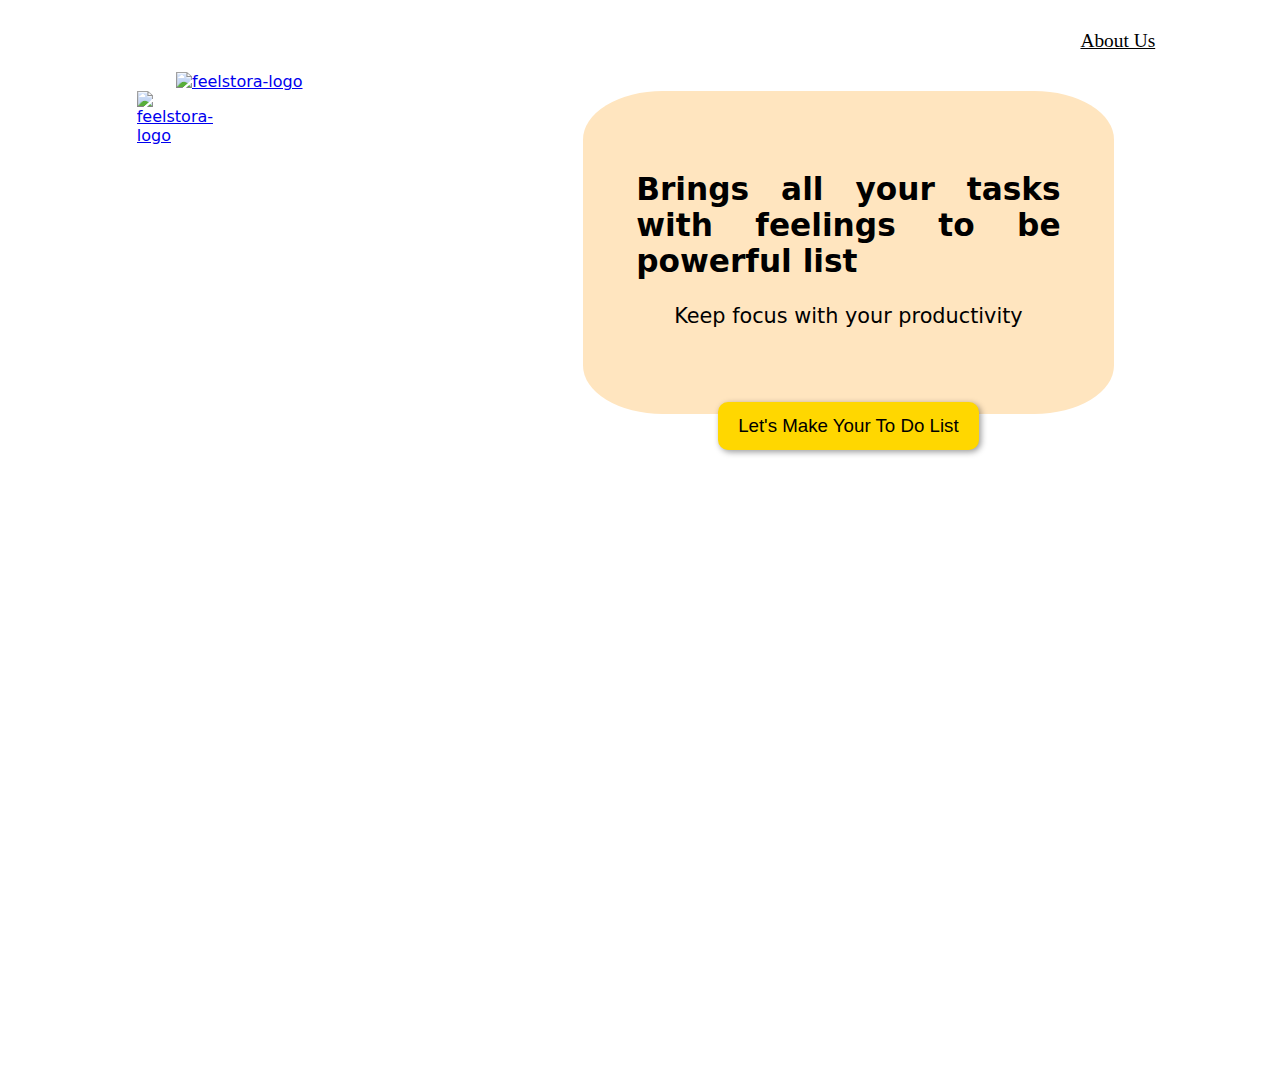
==== index.html @ 02ce661a "Initial commit" ====
<!DOCTYPE html>
<html>
  <head>
    <title>Halaman Login</title>
    <!-- <style>

    body {
      font-family: Arial, sans-serif;
      margin: 0;
      padding: 0;
    }

    .container {
      display: flex;
      align-items: center;
      justify-content: center;
      height: 100vh;
    }

    .login-form {
      width: 300px;
      padding: 20px;
      border: 1px solid #ccc;
      border-radius: 5px;
    }

    .form-group {
      margin-bottom: 10px;
    }

    .form-group label {
      display: block;
      margin-bottom: 5px;
      font-weight: bold;
    }

    .form-group input[type="text"],
    .form-group input[type="password"] {
      width: 100%;
      padding: 5px;
      border: 1px solid #ccc;
      border-radius: 3px;
    }

    .form-group button {
      width: 100%;
      padding: 8px;
      background-color: #4CAF50;
      color: #fff;
      border: none;
      border-radius: 3px;
      cursor: pointer;
    }
  </style> -->
    <link rel="stylesheet" href="styles.css" />
    <meta name="viewport" content="width=device-width, initial-scale=1.0" />
  </head>
  <body>
    <div class="about">
      <a class="about" href="about.html"> About Us </a>
    </div>
    <div class="brand">
      <a class="navbar-brand" href="#">
        <img
          src="https://github.com/LydiaWulandari/D2-HTML-Basic/blob/main/feelstora_logo.png?raw=true"
          alt="feelstora-logo"
          class="img-brand"
        />
      </a>
    </div>
   
    <div class="container">
      <a class="navbar-brand" href="#">
        <img
          src="https://github.com/LydiaWulandari/web-platform-anf6k1/blob/main/home.png?raw=true"
          alt="feelstora-logo"
          class="img-home"/>
      </a>
      <div class="login-form">
        <h2 class="intro">
          Brings all your tasks with feelings to be powerful list
        </h2>
        <p class="intro2">Keep focus with your productivity</p>
        <div class="form-group">
          <button class="btn_style" onclick="location.href='todo.html'">Let's Make Your To Do List</button>
        </div>
      </div>
  </div>
  </body>
</html>
---- styles.css ----
* {
  box-sizing: border-box;
}

body {
  margin: 0;
  font-family: system-ui, sans-serif;
  color: black;
  background-color: white;
  display: grid;
}

.brand {
  margin-left: 80px;
  padding: 0px;
  height: auto;
  width: auto;
  margin-top: 20px;
}
.img-brand {
  width: 35%;
  margin-top: 0%;
  margin-left: 8%;
}
.img-home {
  width: 160%;
  height: auto;
  margin-left: 45%;
  text-align: left;
}
.login-form {
  font-size: 130%;
  margin-left: 40%;
  /* margin-right: 0%; */
  height: 90%;
  /* width: 80%; */
  background-color: #ffe5bf;
  border-radius: 15%;
  /* padding-left: 300px; */
}

.about {
  text-align: right;
  margin-right: 5%;
  margin-top: 30px;
  color: black;
  font-size: 110%;
  font-family: raleway;
}

.about a:hover {
  color:blue;
}

.container {
  padding-left: 8%;
  text-align: center;
  display: flex;
  width: 87%;
  margin-bottom: 50%;
  display: flex;
}
.intro {
  margin-top: 15%;
  margin-left: 10%;
  margin-right: 10%;
  text-align: justify;
}
.intro2 {
}
.form-group button {
  margin-top: 10%;
  font-family: -apple-system, BlinkMacSystemFont, 'Segoe UI', Roboto, Oxygen,
    Ubuntu, Cantarell, 'Open Sans', 'Helvetica Neue', sans-serif;
  font-size: 90%;
}
/* .form-group button :hover {
  background-color: #FFD700;
  
  font-size: 100%;
} */
.btn_style {
  border: 10px solid #ffd700;
  border-radius: 10px;
  padding: 3px 10px;
  box-shadow: 2px 2px 6px rgba(0, 0, 0, 0.4);
  color: FFD700;
  background-color: #ffd700;
}
.btn_style:hover {
  border: 10px solid #ffd700;
  box-shadow: 2px 2px 8px rgba(0, 0, 0, 0.5);
}
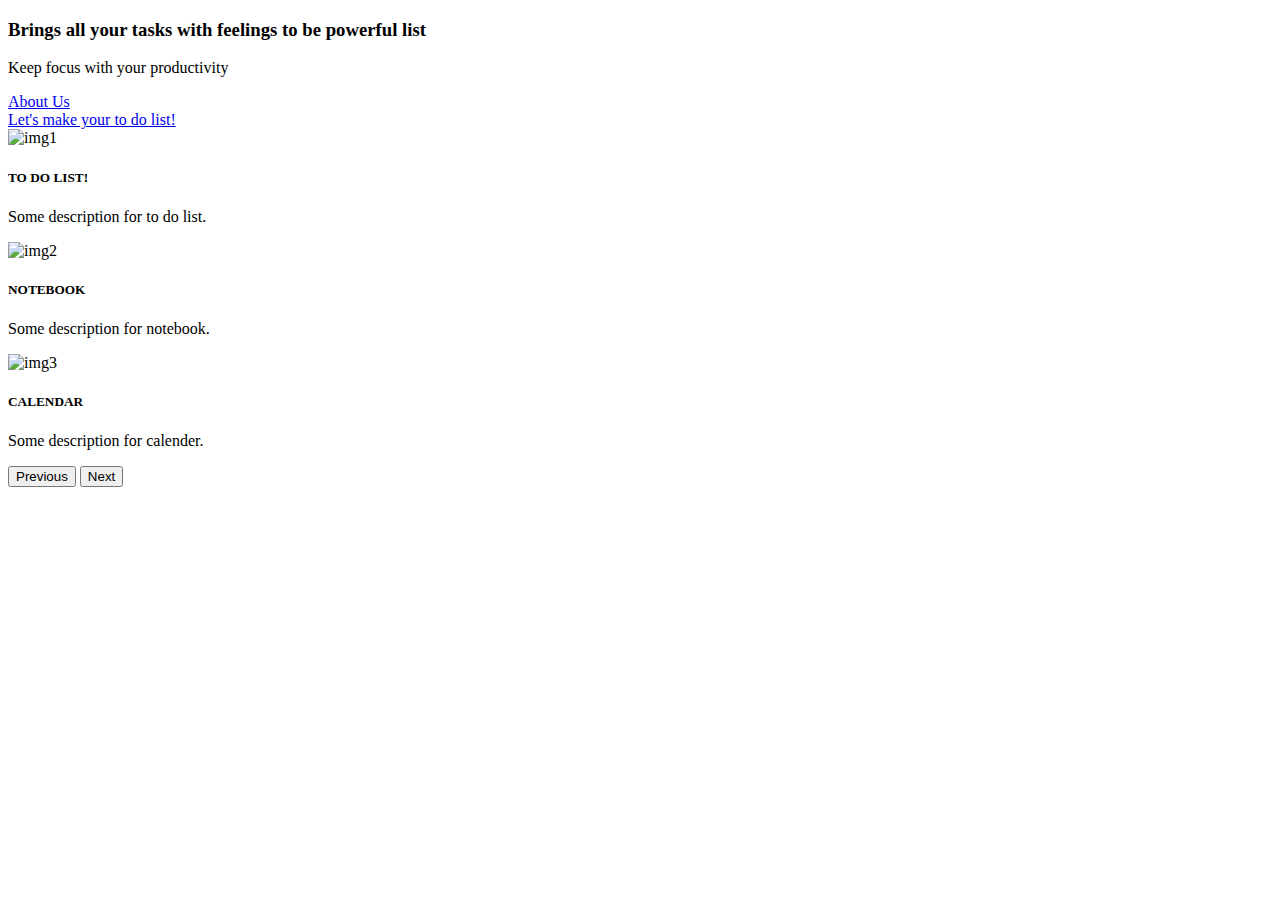
==== commit 1767a47f: "10 files modified, 2 added" ====
--- a/index.html
+++ b/index.html
@@ -1,90 +1,151 @@
 <!DOCTYPE html>
 <html>
-  <head>
-    <title>Halaman Login</title>
-    <!-- <style>
+<head>
+	<meta charset="utf-8">
+	<meta name="viewport" content="width=device-width, initial-scale=1">
 
-    body {
-      font-family: Arial, sans-serif;
-      margin: 0;
-      padding: 0;
-    }
+	<!-- bootstrap lokal -->
+	<!-- <link rel="stylesheet" href="bootstrap/css/bootstrap.css"> -->
 
-    .container {
-      display: flex;
-      align-items: center;
-      justify-content: center;
-      height: 100vh;
-    }
+	<!-- bootstrap online -->
+	<link href="https://cdn.jsdelivr.net/npm/bootstrap@5.3.0/dist/css/bootstrap.min.css" rel="stylesheet" integrity="sha384-9ndCyUaIbzAi2FUVXJi0CjmCapSmO7SnpJef0486qhLnuZ2cdeRhO02iuK6FUUVM" crossorigin="anonymous">
 
-    .login-form {
-      width: 300px;
-      padding: 20px;
-      border: 1px solid #ccc;
-      border-radius: 5px;
-    }
+	<!-- font montserrat -->
+	<link rel="preconnect" href="https://fonts.googleapis.com">
+    <link rel="preconnect" href="https://fonts.gstatic.com" crossorigin>
+    <link href="https://fonts.googleapis.com/css2?family=Montserrat:wght@400;500;700&display=swap" rel="stylesheet">
 
-    .form-group {
-      margin-bottom: 10px;
-    }
+    <!-- link styles -->
+    <link rel="stylesheet" type="text/css" href="Home.css">
 
-    .form-group label {
-      display: block;
-      margin-bottom: 5px;
-      font-weight: bold;
-    }
+    <!-- logo website -->
+    <link rel="icon" type="image/icon" href="assets/logo/half_yellow.png">
 
-    .form-group input[type="text"],
-    .form-group input[type="password"] {
-      width: 100%;
-      padding: 5px;
-      border: 1px solid #ccc;
-      border-radius: 3px;
-    }
+	<!-- nama website -->
+	<title>Feelstora: Power Your Tasks!</title>
+</head>
+<body>
+	<!-- debbuging -->
+	<!-- <h1>hello world!</h1> -->
 
-    .form-group button {
-      width: 100%;
-      padding: 8px;
-      background-color: #4CAF50;
-      color: #fff;
-      border: none;
-      border-radius: 3px;
-      cursor: pointer;
-    }
-  </style> -->
-    <link rel="stylesheet" href="styles.css" />
-    <meta name="viewport" content="width=device-width, initial-scale=1.0" />
-  </head>
-  <body>
-    <div class="about">
-      <a class="about" href="about.html"> About Us </a>
-    </div>
-    <div class="brand">
-      <a class="navbar-brand" href="#">
-        <img
-          src="https://github.com/LydiaWulandari/D2-HTML-Basic/blob/main/feelstora_logo.png?raw=true"
-          alt="feelstora-logo"
-          class="img-brand"
-        />
-      </a>
-    </div>
-   
-    <div class="container">
-      <a class="navbar-brand" href="#">
-        <img
-          src="https://github.com/LydiaWulandari/web-platform-anf6k1/blob/main/home.png?raw=true"
-          alt="feelstora-logo"
-          class="img-home"/>
-      </a>
-      <div class="login-form">
-        <h2 class="intro">
-          Brings all your tasks with feelings to be powerful list
-        </h2>
-        <p class="intro2">Keep focus with your productivity</p>
-        <div class="form-group">
-          <button class="btn_style" onclick="location.href='todo.html'">Let's Make Your To Do List</button>
-        </div>
-      </div>
-  </div>
-  </body>
-</html>
+	<!-- start started/login page -->
+	<section class="started-page d-flex">
+		<!-- start started/login page left -->
+		<div class="started-page-left">
+			<div class="container-left">
+				<div class="container-container">
+					<div class="container-header">
+						<h3>Brings all your tasks with feelings to be powerful list</h3>
+						<p>Keep focus with your productivity</p>
+					</div>
+	
+					<div class="container-about">
+						<div class="about">
+							<a href="about.html">
+								About Us 
+							</a>
+						</div>
+					</div>
+					
+					<div class="container-start">
+						<div class="start">
+							<a href="main.html">
+								Let's make your to do list!
+							</a>
+						</div>
+					</div>
+				</div>
+			</div>
+		</div>
+		<!-- end started/login page left -->
+		
+		<!-- start started/login page right -->
+		<div class="started-page-right">
+			<div class="container-right">
+				<div id="carouselExampleAutoplaying" class="carousel slide" data-bs-ride="carousel">
+					<div class="carousel-inner">
+					  <div class="carousel-item active">
+						<img src="assets/started_image/slide-1.png" class="d-block w-100" alt="img1">
+						<div class="carousel-caption d-none d-md-block">
+							<h5>TO DO LIST!</h5>
+							<p>Some description for to do list.</p>
+						  </div>
+					  </div>
+
+					  <div class="carousel-item">
+						<img src="assets/started_image/slide-2.png" class="d-block w-100" alt="img2">
+						<div class="carousel-caption d-none d-md-block">
+							<h5>NOTEBOOK</h5>
+							<p>Some description for notebook.</p>
+						  </div>
+					  </div>
+
+					  <div class="carousel-item">
+						<img src="assets/started_image/slide-3.png" class="d-block w-100" alt="img3">
+						<div class="carousel-caption d-none d-md-block">
+							<h5>CALENDAR</h5>
+							<p>Some description for calender.</p>
+						  </div>
+					  </div>
+					</div>
+					
+					<button class="carousel-control-prev" type="button" data-bs-target="#carouselExampleAutoplaying" data-bs-slide="prev">
+					  <span class="carousel-control-prev-icon" aria-hidden="true"></span>
+					  <span class="visually-hidden">Previous</span>
+					</button>
+					<button class="carousel-control-next" type="button" data-bs-target="#carouselExampleAutoplaying" data-bs-slide="next">
+					  <span class="carousel-control-next-icon" aria-hidden="true"></span>
+					  <span class="visually-hidden">Next</span>
+					</button>
+				  </div>
+				  <!-- end started/login right -->
+				  
+
+				<!-- caraousel without autoplaying -->
+				<!-- <div id="carouselExampleCaptions" class="carousel slide">
+					<div class="carousel-indicators">
+					  <button type="button" data-bs-target="#carouselExampleCaptions" data-bs-slide-to="0" class="active" aria-current="true" aria-label="Slide 1"></button>
+					  <button type="button" data-bs-target="#carouselExampleCaptions" data-bs-slide-to="1" aria-label="Slide 2"></button>
+					  <button type="button" data-bs-target="#carouselExampleCaptions" data-bs-slide-to="2" aria-label="Slide 3"></button>
+					</div>
+					<div class="carousel-inner">
+					  <div class="carousel-item active">
+						<img src="assets/started_image/slide-1.png" class="d-block w-100" alt="img1">
+						<div class="carousel-caption d-none d-md-block">
+						  <h5>TO DO LIST!</h5>
+						  <p>Some description for to do list.</p>
+						</div>
+					  </div>
+					  <div class="carousel-item">
+						<img src="assets/started_image/slide-2.png" class="d-block w-100" alt="img2">
+						<div class="carousel-caption d-none d-md-block">
+						  <h5>NOTEBOOK</h5>
+						  <p>Some description for notebook.</p>
+						</div>
+					  </div>
+					  <div class="carousel-item">
+						<img src="assets/started_image/slide-3.png" class="d-block w-100" alt="img3">
+						<div class="carousel-caption d-none d-md-block">
+						  <h5>CALENDAR</h5>
+						  <p>Some description for calender.</p>
+						</div>
+					  </div>
+					</div>
+					<button class="carousel-control-prev" type="button" data-bs-target="#carouselExampleCaptions" data-bs-slide="prev">
+					  <span class="carousel-control-prev-icon" aria-hidden="true"></span>
+					  <span class="visually-hidden">Previous</span>
+					</button>
+					<button class="carousel-control-next" type="button" data-bs-target="#carouselExampleCaptions" data-bs-slide="next">
+					  <span class="carousel-control-next-icon" aria-hidden="true"></span>
+					  <span class="visually-hidden">Next</span>
+					</button>
+				  </div> -->
+			</div>
+		</div>
+	</section>
+	<!-- end started/login page -->
+
+	<!-- bootstrap online -->
+	<script src="https://cdn.jsdelivr.net/npm/bootstrap@5.3.0/dist/js/bootstrap.bundle.min.js" integrity="sha384-geWF76RCwLtnZ8qwWowPQNguL3RmwHVBC9FhGdlKrxdiJJigb/j/68SIy3Te4Bkz" crossorigin="anonymous"></script>
+</body>
+</html>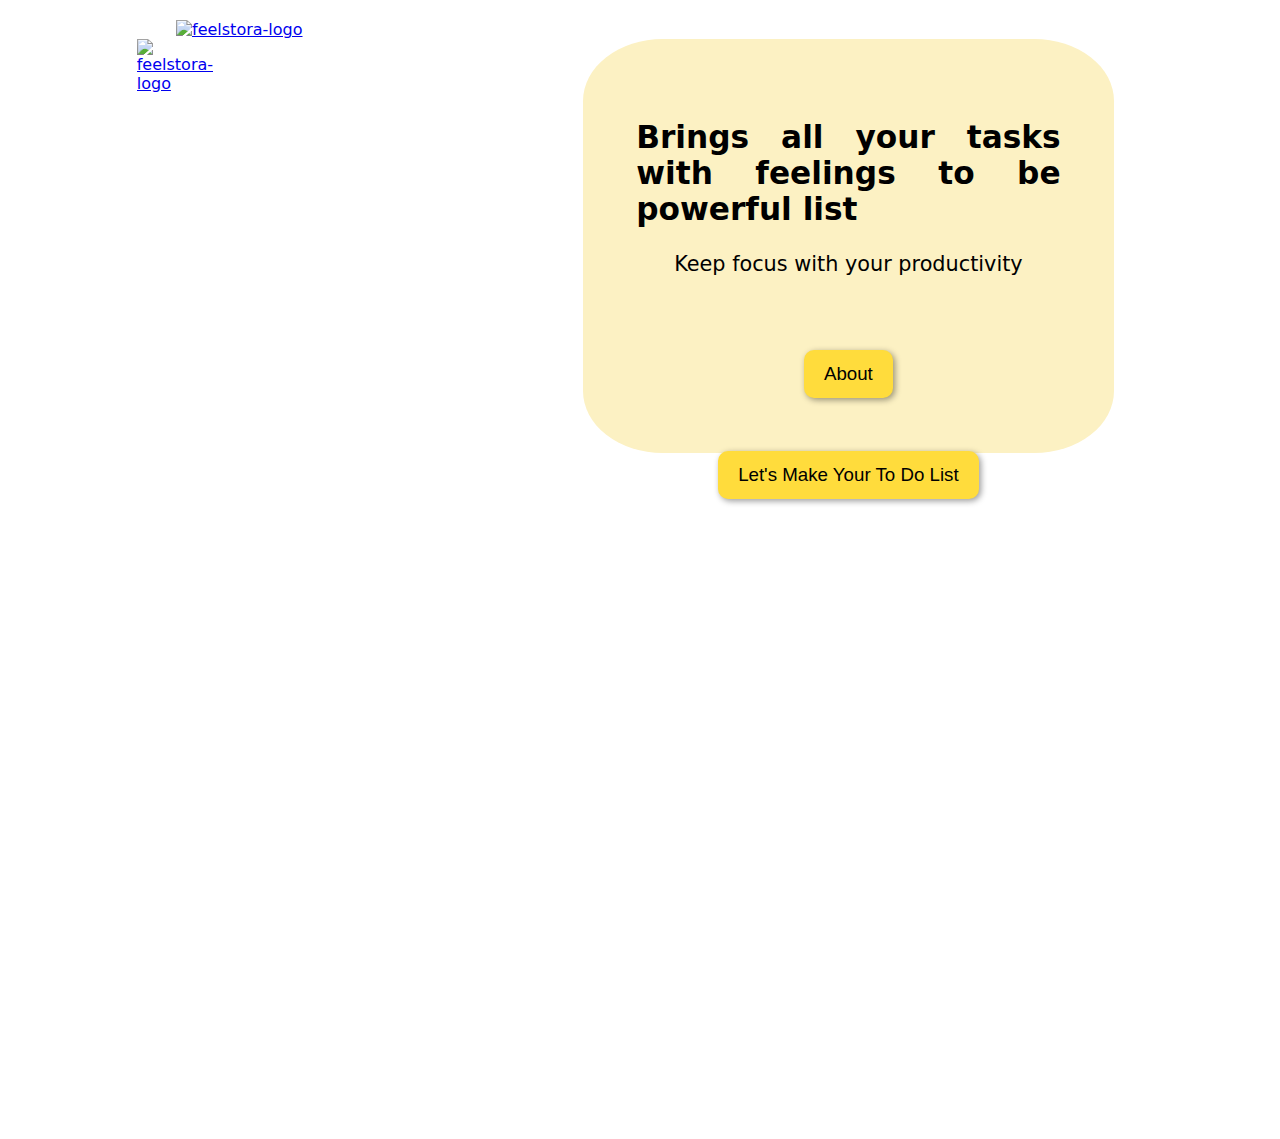
==== commit 17d358a2: "4 files modified" ====
--- a/index.html
+++ b/index.html
@@ -1,151 +1,88 @@
 <!DOCTYPE html>
 <html>
-<head>
-	<meta charset="utf-8">
-	<meta name="viewport" content="width=device-width, initial-scale=1">
+  <head>
+    <title>Halaman Login</title>
+    <!-- <style>
 
-	<!-- bootstrap lokal -->
-	<!-- <link rel="stylesheet" href="bootstrap/css/bootstrap.css"> -->
+    body {
+      font-family: Arial, sans-serif;
+      margin: 0;
+      padding: 0;
+    }
 
-	<!-- bootstrap online -->
-	<link href="https://cdn.jsdelivr.net/npm/bootstrap@5.3.0/dist/css/bootstrap.min.css" rel="stylesheet" integrity="sha384-9ndCyUaIbzAi2FUVXJi0CjmCapSmO7SnpJef0486qhLnuZ2cdeRhO02iuK6FUUVM" crossorigin="anonymous">
+    .container {
+      display: flex;
+      align-items: center;
+      justify-content: center;
+      height: 100vh;
+    }
 
-	<!-- font montserrat -->
-	<link rel="preconnect" href="https://fonts.googleapis.com">
-    <link rel="preconnect" href="https://fonts.gstatic.com" crossorigin>
-    <link href="https://fonts.googleapis.com/css2?family=Montserrat:wght@400;500;700&display=swap" rel="stylesheet">
+    .login-form {
+      width: 300px;
+      padding: 20px;
+      border: 1px solid #ccc;
+      border-radius: 5px;
+    }
 
-    <!-- link styles -->
-    <link rel="stylesheet" type="text/css" href="Home.css">
+    .form-group {
+      margin-bottom: 10px;
+    }
 
-    <!-- logo website -->
-    <link rel="icon" type="image/icon" href="assets/logo/half_yellow.png">
+    .form-group label {
+      display: block;
+      margin-bottom: 5px;
+      font-weight: bold;
+    }
 
-	<!-- nama website -->
-	<title>Feelstora: Power Your Tasks!</title>
-</head>
-<body>
-	<!-- debbuging -->
-	<!-- <h1>hello world!</h1> -->
+    .form-group input[type="text"],
+    .form-group input[type="password"] {
+      width: 100%;
+      padding: 5px;
+      border: 1px solid #ccc;
+      border-radius: 3px;
+    }
 
-	<!-- start started/login page -->
-	<section class="started-page d-flex">
-		<!-- start started/login page left -->
-		<div class="started-page-left">
-			<div class="container-left">
-				<div class="container-container">
-					<div class="container-header">
-						<h3>Brings all your tasks with feelings to be powerful list</h3>
-						<p>Keep focus with your productivity</p>
-					</div>
-	
-					<div class="container-about">
-						<div class="about">
-							<a href="about.html">
-								About Us 
-							</a>
-						</div>
-					</div>
-					
-					<div class="container-start">
-						<div class="start">
-							<a href="main.html">
-								Let's make your to do list!
-							</a>
-						</div>
-					</div>
-				</div>
-			</div>
-		</div>
-		<!-- end started/login page left -->
-		
-		<!-- start started/login page right -->
-		<div class="started-page-right">
-			<div class="container-right">
-				<div id="carouselExampleAutoplaying" class="carousel slide" data-bs-ride="carousel">
-					<div class="carousel-inner">
-					  <div class="carousel-item active">
-						<img src="assets/started_image/slide-1.png" class="d-block w-100" alt="img1">
-						<div class="carousel-caption d-none d-md-block">
-							<h5>TO DO LIST!</h5>
-							<p>Some description for to do list.</p>
-						  </div>
-					  </div>
-
-					  <div class="carousel-item">
-						<img src="assets/started_image/slide-2.png" class="d-block w-100" alt="img2">
-						<div class="carousel-caption d-none d-md-block">
-							<h5>NOTEBOOK</h5>
-							<p>Some description for notebook.</p>
-						  </div>
-					  </div>
-
-					  <div class="carousel-item">
-						<img src="assets/started_image/slide-3.png" class="d-block w-100" alt="img3">
-						<div class="carousel-caption d-none d-md-block">
-							<h5>CALENDAR</h5>
-							<p>Some description for calender.</p>
-						  </div>
-					  </div>
-					</div>
-					
-					<button class="carousel-control-prev" type="button" data-bs-target="#carouselExampleAutoplaying" data-bs-slide="prev">
-					  <span class="carousel-control-prev-icon" aria-hidden="true"></span>
-					  <span class="visually-hidden">Previous</span>
-					</button>
-					<button class="carousel-control-next" type="button" data-bs-target="#carouselExampleAutoplaying" data-bs-slide="next">
-					  <span class="carousel-control-next-icon" aria-hidden="true"></span>
-					  <span class="visually-hidden">Next</span>
-					</button>
-				  </div>
-				  <!-- end started/login right -->
-				  
-
-				<!-- caraousel without autoplaying -->
-				<!-- <div id="carouselExampleCaptions" class="carousel slide">
-					<div class="carousel-indicators">
-					  <button type="button" data-bs-target="#carouselExampleCaptions" data-bs-slide-to="0" class="active" aria-current="true" aria-label="Slide 1"></button>
-					  <button type="button" data-bs-target="#carouselExampleCaptions" data-bs-slide-to="1" aria-label="Slide 2"></button>
-					  <button type="button" data-bs-target="#carouselExampleCaptions" data-bs-slide-to="2" aria-label="Slide 3"></button>
-					</div>
-					<div class="carousel-inner">
-					  <div class="carousel-item active">
-						<img src="assets/started_image/slide-1.png" class="d-block w-100" alt="img1">
-						<div class="carousel-caption d-none d-md-block">
-						  <h5>TO DO LIST!</h5>
-						  <p>Some description for to do list.</p>
-						</div>
-					  </div>
-					  <div class="carousel-item">
-						<img src="assets/started_image/slide-2.png" class="d-block w-100" alt="img2">
-						<div class="carousel-caption d-none d-md-block">
-						  <h5>NOTEBOOK</h5>
-						  <p>Some description for notebook.</p>
-						</div>
-					  </div>
-					  <div class="carousel-item">
-						<img src="assets/started_image/slide-3.png" class="d-block w-100" alt="img3">
-						<div class="carousel-caption d-none d-md-block">
-						  <h5>CALENDAR</h5>
-						  <p>Some description for calender.</p>
-						</div>
-					  </div>
-					</div>
-					<button class="carousel-control-prev" type="button" data-bs-target="#carouselExampleCaptions" data-bs-slide="prev">
-					  <span class="carousel-control-prev-icon" aria-hidden="true"></span>
-					  <span class="visually-hidden">Previous</span>
-					</button>
-					<button class="carousel-control-next" type="button" data-bs-target="#carouselExampleCaptions" data-bs-slide="next">
-					  <span class="carousel-control-next-icon" aria-hidden="true"></span>
-					  <span class="visually-hidden">Next</span>
-					</button>
-				  </div> -->
-			</div>
-		</div>
-	</section>
-	<!-- end started/login page -->
-
-	<!-- bootstrap online -->
-	<script src="https://cdn.jsdelivr.net/npm/bootstrap@5.3.0/dist/js/bootstrap.bundle.min.js" integrity="sha384-geWF76RCwLtnZ8qwWowPQNguL3RmwHVBC9FhGdlKrxdiJJigb/j/68SIy3Te4Bkz" crossorigin="anonymous"></script>
-</body>
-</html>+    .form-group button {
+      width: 100%;
+      padding: 8px;
+      background-color: #4CAF50;
+      color: #fff;
+      border: none;
+      border-radius: 3px;
+      cursor: pointer;
+    }
+  </style> -->
+    <link rel="stylesheet" href="styles.css" />
+    <meta name="viewport" content="width=device-width, initial-scale=1.0" />
+  </head>
+  <body>
+    <div class="brand">
+      <a class="navbar-brand" href="#">
+        <img
+          src="https://github.com/LydiaWulandari/D2-HTML-Basic/blob/main/feelstora_logo.png?raw=true"
+          alt="feelstora-logo"
+          class="img-brand"
+        />
+      </a>
+    </div>
+   
+    <div class="container">
+      <a class="navbar-brand" href="#">
+        <img
+          src="https://i.postimg.cc/sDqM5rRV/28ff-21.png"
+          alt="feelstora-logo"
+          class="img-home"/>
+      </a>
+      <div class="login-form">
+        <h2 class="intro">
+          Brings all your tasks with feelings to be powerful list
+        </h2>
+        <p class="intro2">Keep focus with your productivity</p>
+        <div class="form-group">
+        <button class="btn_style" onclick="location.href='about.html'">About</button> <br>
+          <button class="btn_style" onclick="location.href='main.html'">Let's Make Your To Do List</button>
+        </div>
+      </div>
+  </div>
+  </body>
+</html>
--- a/styles.css
+++ b/styles.css
@@ -0,0 +1,93 @@
+* {
+  box-sizing: border-box;
+}
+
+body {
+  margin: 0;
+  font-family: system-ui, sans-serif;
+  color: black;
+  background-color: white;
+  display: grid;
+}
+
+.brand {
+  margin-left: 80px;
+  padding: 0px;
+  height: auto;
+  width: auto;
+  margin-top: 20px;
+}
+.img-brand {
+  width: 35%;
+  margin-top: 0%;
+  margin-left: 8%;
+}
+.img-home {
+  width: 160%;
+  height: auto;
+  margin-left: 45%;
+  text-align: left;
+}
+.login-form {
+  font-size: 130%;
+  margin-left: 40%;
+  /* margin-right: 0%; */
+  height: 90%;
+  /* width: 80%; */
+  background-color: #fcf1c3;
+  border-radius: 15%;
+  /* padding-left: 300px; */
+}
+
+.about {
+  text-align: right;
+  margin-right: 5%;
+  margin-top: 30px;
+  color: black;
+  font-size: 110%;
+  font-family: raleway;
+}
+
+.about a:hover {
+  color:blue;
+}
+
+.container {
+  padding-left: 8%;
+  text-align: center;
+  display: flex;
+  width: 87%;
+  margin-bottom: 50%;
+  display: flex;
+}
+.intro {
+  margin-top: 15%;
+  margin-left: 10%;
+  margin-right: 10%;
+  text-align: justify;
+}
+.intro2 {
+}
+.form-group button {
+  margin-top: 10%;
+  font-family: -apple-system, BlinkMacSystemFont, 'Segoe UI', Roboto, Oxygen,
+    Ubuntu, Cantarell, 'Open Sans', 'Helvetica Neue', sans-serif;
+  font-size: 90%;
+}
+/* .form-group button :hover {
+  background-color: #FFD700;
+  
+  font-size: 100%;
+} */
+.btn_style {
+  border: 10px solid #ffdc3c;
+  border-radius: 10px;
+  padding: 3px 10px;
+  box-shadow: 2px 2px 6px rgba(0, 0, 0, 0.4);
+  color: FFD700;
+  background-color: #ffdc3c;
+}
+.btn_style:hover {
+  border: 10px solid #ffdc3c;
+  box-shadow: 2px 2px 8px rgba(0, 0, 0, 0.5);
+}
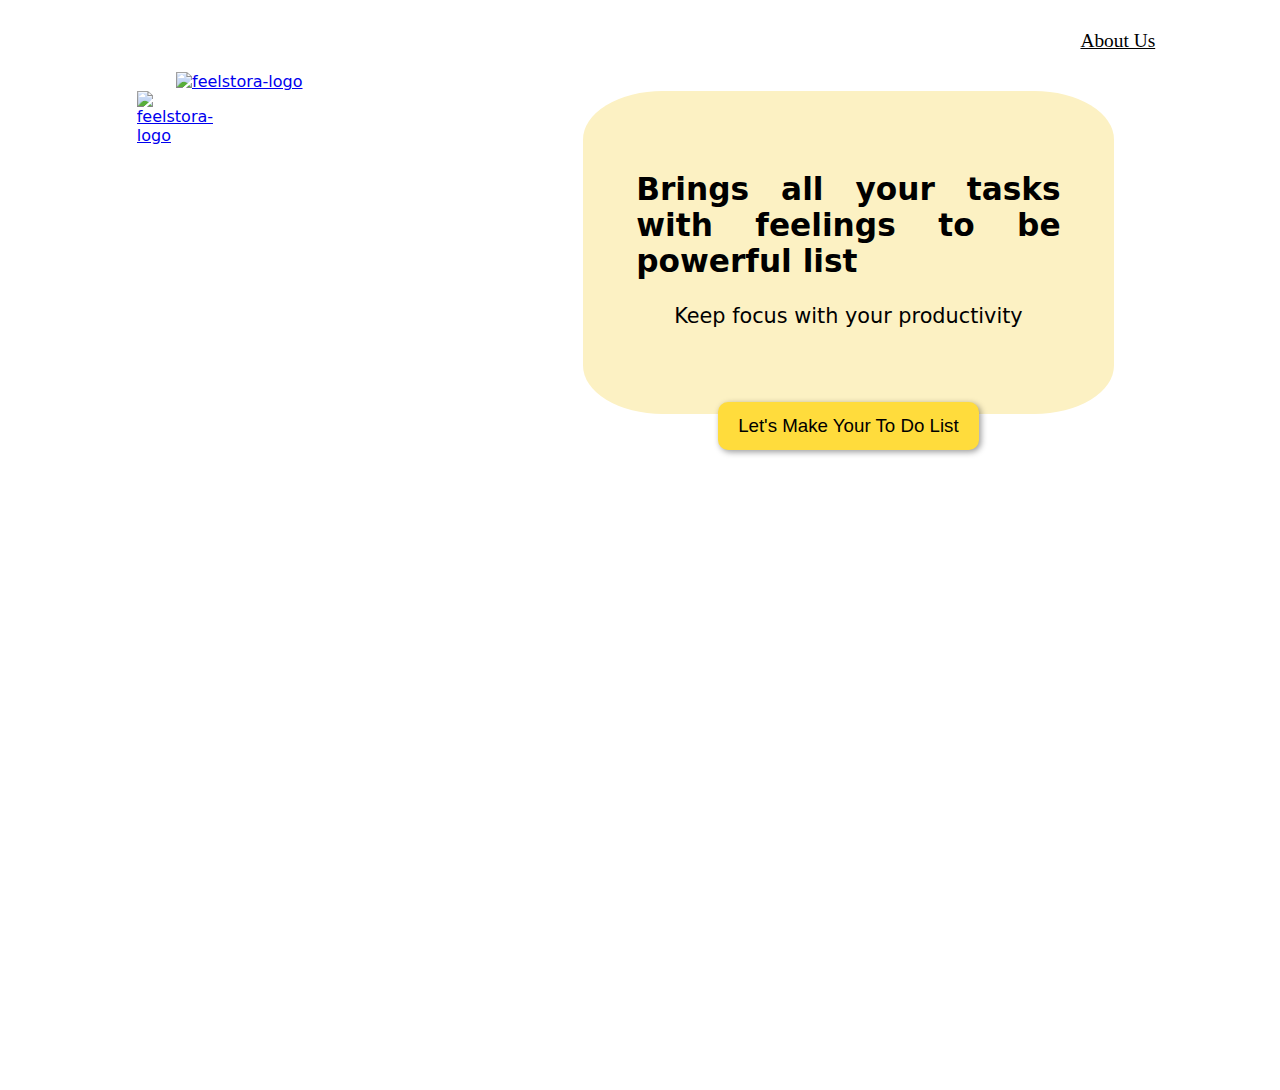
==== commit cd186a32: "1 file modified" ====
--- a/index.html
+++ b/index.html
@@ -56,6 +56,9 @@
     <meta name="viewport" content="width=device-width, initial-scale=1.0" />
   </head>
   <body>
+    <div class="about">
+      <a class="about" href="about.html"> About Us </a>
+    </div>
     <div class="brand">
       <a class="navbar-brand" href="#">
         <img
@@ -79,7 +82,6 @@
         </h2>
         <p class="intro2">Keep focus with your productivity</p>
         <div class="form-group">
-        <button class="btn_style" onclick="location.href='about.html'">About</button> <br>
           <button class="btn_style" onclick="location.href='main.html'">Let's Make Your To Do List</button>
         </div>
       </div>
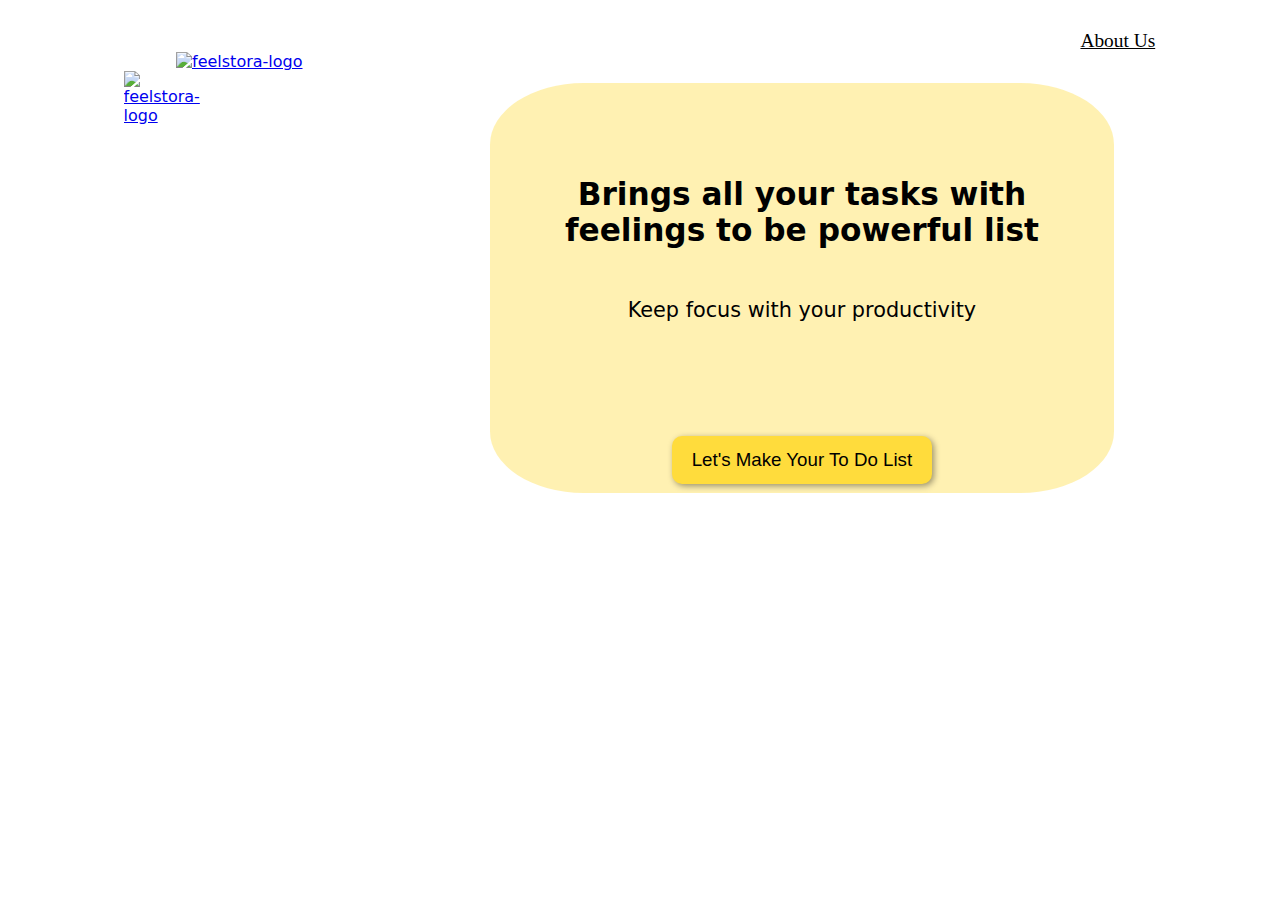
==== commit 3016831f: "13 files modified" ====
--- a/index.html
+++ b/index.html
@@ -72,7 +72,7 @@
     <div class="container">
       <a class="navbar-brand" href="#">
         <img
-          src="https://i.postimg.cc/sDqM5rRV/28ff-21.png"
+          src="https://github.com/LydiaWulandari/3/blob/main/28ff-21.png?raw=true"
           alt="feelstora-logo"
           class="img-home"/>
       </a>
@@ -81,9 +81,9 @@
           Brings all your tasks with feelings to be powerful list
         </h2>
         <p class="intro2">Keep focus with your productivity</p>
-        <div class="form-group">
+        <p class="form-group">
           <button class="btn_style" onclick="location.href='main.html'">Let's Make Your To Do List</button>
-        </div>
+        </p>
       </div>
   </div>
   </body>
--- a/styles.css
+++ b/styles.css
@@ -15,7 +15,6 @@
   padding: 0px;
   height: auto;
   width: auto;
-  margin-top: 20px;
 }
 .img-brand {
   width: 35%;
@@ -23,18 +22,19 @@
   margin-left: 8%;
 }
 .img-home {
-  width: 160%;
+  width: 125%;
   height: auto;
-  margin-left: 45%;
+  margin-left: 25%;
   text-align: left;
 }
 .login-form {
   font-size: 130%;
-  margin-left: 40%;
-  /* margin-right: 0%; */
-  height: 90%;
+  margin-left: 30%;
+  margin-bottom: 6%;
+  margin-top: auto;
+  height: 85%;
   /* width: 80%; */
-  background-color: #fcf1c3;
+  background-color: #ffdb3c65;
   border-radius: 15%;
   /* padding-left: 300px; */
 }
@@ -49,7 +49,7 @@
 }
 
 .about a:hover {
-  color:blue;
+  color: blue;
 }
 
 .container {
@@ -57,19 +57,19 @@
   text-align: center;
   display: flex;
   width: 87%;
-  margin-bottom: 50%;
-  display: flex;
+  /* margin-bottom: 50%; */
 }
 .intro {
   margin-top: 15%;
   margin-left: 10%;
   margin-right: 10%;
-  text-align: justify;
+  text-align: center;
 }
 .intro2 {
+  margin-top: 8%;
 }
 .form-group button {
-  margin-top: 10%;
+  margin-top: 15%;
   font-family: -apple-system, BlinkMacSystemFont, 'Segoe UI', Roboto, Oxygen,
     Ubuntu, Cantarell, 'Open Sans', 'Helvetica Neue', sans-serif;
   font-size: 90%;
@@ -88,6 +88,137 @@
   background-color: #ffdc3c;
 }
 .btn_style:hover {
-  border: 10px solid #ffdc3c;
+  border: 10px solid #ffd700;
+  background-color: #ffd700;
   box-shadow: 2px 2px 8px rgba(0, 0, 0, 0.5);
-}
+  -webkit-transform: scale(1.08);
+  transform: scale(1.1);
+}
+@media screen and (max-width: 1135px) {
+  .img-brand {
+    width: 300px;
+    margin-left: 0%;
+  }
+  .container {
+    margin-left: -2%;
+    margin-right: 0%;
+  }
+  .img-home {
+    width: 150%;
+  }
+  .login-form {
+    width: 100%;
+    margin-right: 0%;
+    font-size: 100%;
+    margin-left: 30%;
+    margin-bottom: 6%;
+    margin-top: 5%;
+    height: 85%;
+    padding-left: 5%;
+    padding-right: 5%;
+  }
+  .intro {
+    margin-top: 20%;
+    margin-left: -10%;
+    margin-right: -10%;
+    text-align: center;
+  }
+  .intro2 {
+    margin-top: 8%;
+  }
+  .form-group button {
+    margin-top: 10%;
+    font-family: -apple-system, BlinkMacSystemFont, 'Segoe UI', Roboto, Oxygen,
+      Ubuntu, Cantarell, 'Open Sans', 'Helvetica Neue', sans-serif;
+    font-size: 90%;
+    margin-left: -40%;
+    margin-right: -40%;
+    padding: 2%;
+  }
+}
+@media screen and (max-width: 750px) {
+  .about {
+    font-size: 20px;
+  }
+  .img-brand {
+    width: 200px;
+    margin-left: 0%;
+  }
+  .container {
+    margin-left: -2%%;
+  }
+  .login-form {
+    width: 80%;
+    margin-right: 0%;
+    font-size: 70%;
+    margin-left: 30%;
+    margin-bottom: 6%;
+    margin-top: auto;
+    height: 85%;
+    padding-left: 12%;
+    padding-right: 12%;
+  }
+  .intro {
+    margin-top: 35%;
+    margin-left: -40%;
+    margin-right: -40%;
+    text-align: center;
+  }
+  .intro2 {
+    margin-top: 8%;
+    font-size: 9px;
+  }
+  .form-group button {
+    margin-top: 10%;
+    margin-bottom: 10%;
+    font-family: -apple-system, BlinkMacSystemFont, 'Segoe UI', Roboto, Oxygen,
+      Ubuntu, Cantarell, 'Open Sans', 'Helvetica Neue', sans-serif;
+    font-size: 90%;
+    margin-left: -50%;
+    margin-right: -50%;
+    padding: 0%;
+  }
+}
+
+@media screen and (max-width: 580px) {
+  .about {
+    font-size: 10px;
+  }
+  .img-brand {
+    width: 150px;
+    margin-left: -7%;
+  }
+  .container {
+    margin-left: -%;
+  }
+  .login-form {
+    width: 80%;
+    margin-right: 0%;
+    font-size: 60%;
+    margin-left: 30%;
+    margin-bottom: 6%;
+    margin-top: auto;
+    height: 85%;
+    padding-left: 12%;
+    padding-right: 12%;
+  }
+  .intro {
+    margin-top: 35%;
+    margin-left: -40%;
+    margin-right: -40%;
+    text-align: center;
+  }
+  .intro2 {
+    margin-top: -5%;
+    font-size: 7px;
+  }
+  .form-group button {
+    margin-top: 15%;
+    font-family: -apple-system, BlinkMacSystemFont, 'Segoe UI', Roboto, Oxygen,
+      Ubuntu, Cantarell, 'Open Sans', 'Helvetica Neue', sans-serif;
+    font-size: 90%;
+    margin-left: -50%;
+    margin-right: -50%;
+    padding: 0%;
+  }
+}
